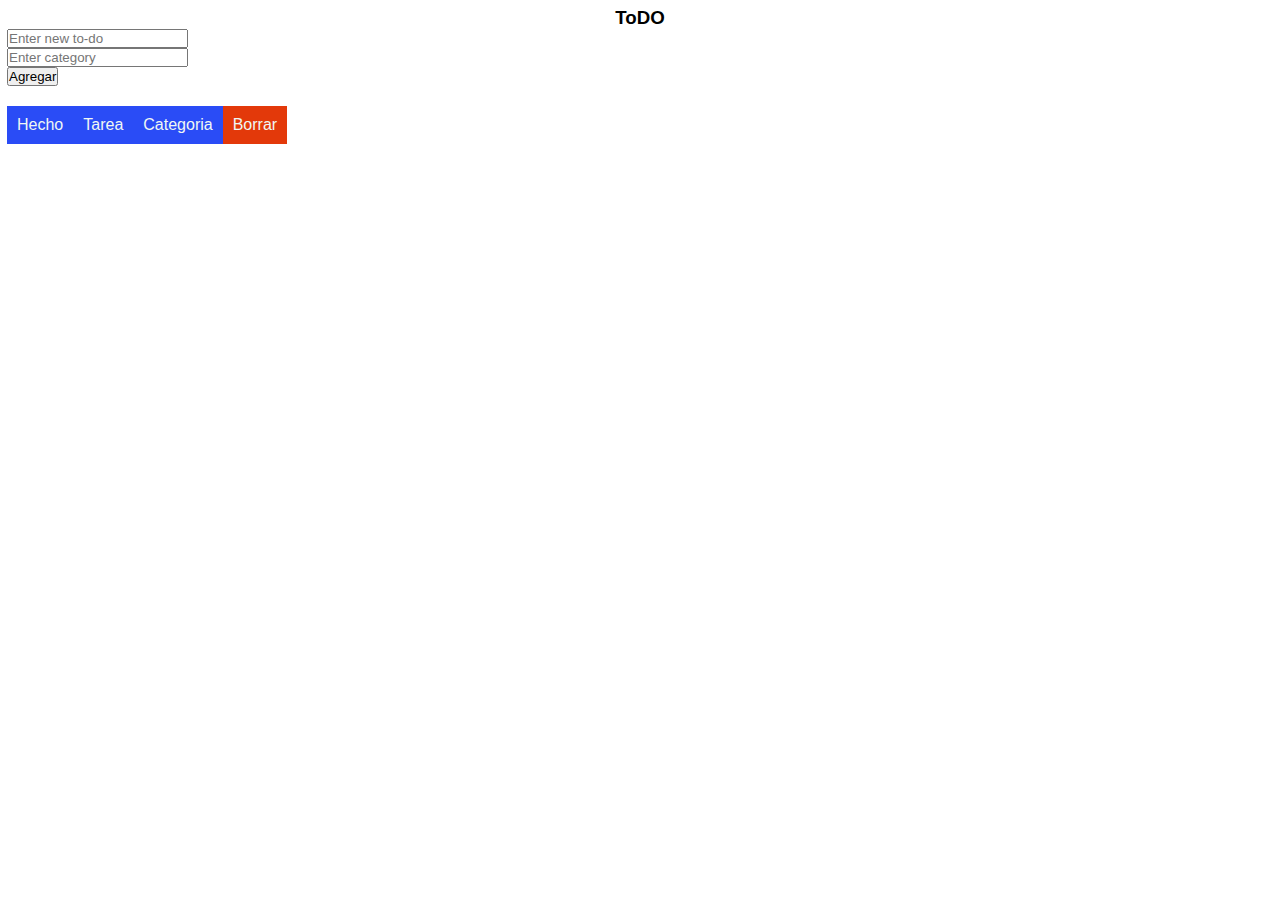
==== todo.html @ 40ce4331 "Push app to repository" ====
<!DOCTYPE html>
<html lang="en">
<head>
    <meta charset="UTF-8">
    <meta name="viewport" content="width=device-width, initial-scale=1.0">
    <!--    ToDo style  -->
    <link rel="stylesheet" href="todo.css">
    <!--    Line Awesome    -->
    <link rel="stylesheet" href="https://maxst.icons8.com/vue-static/landings/line-awesome/line-awesome/1.3.0/css/line-awesome.min.css">
    <title>ToDO </title>
</head>
<body>
    <h3>ToDO</h3>
    <!--    Inputs  -->
    <input type="text" placeholder="Enter new to-do">
    <p><input type="text" placeholder="Enter category" list="categoryList"></p>
    <button id="addBtn">Agregar</button>
    <!--<ul></ul>-->
    <datalist id="categoryList">
        <option value="Trabajo"></option>
        <option value="Personal"></option>
        <option value="Studiar"></option>
        <option value="Importante"></option>
    </datalist>    
    <table id="todoTable">
        <tr>
            <td class="colorTd firstColor center">Hecho</td>
            <td class="colorTd firstColor center">Tarea</td>
            <td class="colorTd firstColor center" >Categoria</td>
            <td id="secondColor" class="colorTd center">Borrar</td>
        </tr>
        <th></th>
    </table>
</body>
<script src="todo.js"></script>
</html>
---- todo.css ----
:root{
    --firs-color:#2A4CF6;
    --secod-color:  #E3390A;
    --third-color: #F0F7F4;
    --fourth-color: #272D2D;
    --fifth-color: #020402;
    --gradient-color: linear-gradient(90deg, hsla(217, 100%, 50%, 1) 0%, hsla(186, 100%, 69%, 1) 100%);
    --hover: #2A324B;
}
*{
    font-family: 'Segoe UI', Tahoma, Geneva, Verdana, sans-serif;
    padding: 0;
    margin: 0;
    box-sizing: border-box;
}
body{
    padding: 7px;
}
h3{
    text-align: center;
}
ul li{
    list-style: none;
    /*cursor: pointer;*/
}
i{
    font-size: 1.5 rem;
    cursor: pointer;
}
/* (~): agarra todo los nodos con esa misma etiqueta */
/* (+): solo agarra solo a un nodo con esa etiqueta*/
/*input:checked + span {
    text-decoration: line-through;
}*/
.strike{
    text-decoration: line-through;
    color: var(--fourth-color);
}

table{
    margin-top: 20px;
    border-collapse: collapse;
}
td{
    padding: 10px;
}
td.firstColor{
    background: var(--firs-color);
    color: var(--third-color);
}
td.firstColor{
    background: var(--firs-color);
    color: var(--third-color);
}
td.firstColor{
    background: var(--firs-color);
    var(--third-color);
}
td#secondColor{
    background: var(--secod-color);
    color: var(--third-color);
}
.colorTd{
    background: #F0F7F4;/*0B132B*/
    color:#020402;
    text-align: center;
    border-bottom: 1px solid white;
}

.center{
    text-align: center;
}
/*Media queries*/
@media (max-width: 500px){
    input{
        padding: 2px;
        width: 100%;
        margin-bottom: 5px;
        border: 0 2px 0 0 solid black;
    }
    button{
        width: 100%;
        background: var(--fourth-color);
        margin-top: 10px;
        border-style: none;
        padding: 5px;
        border-radius: 2px;
        color: var(--third-color);
        text-transform: uppercase ;
        transition: 600ms ease-out;
    }
    button:hover{
        background: var(--hover);
    }
    table{
        margin-top: 10px;
        width: 100%;
    }
    th{
        height: 1.5px;
    }
}
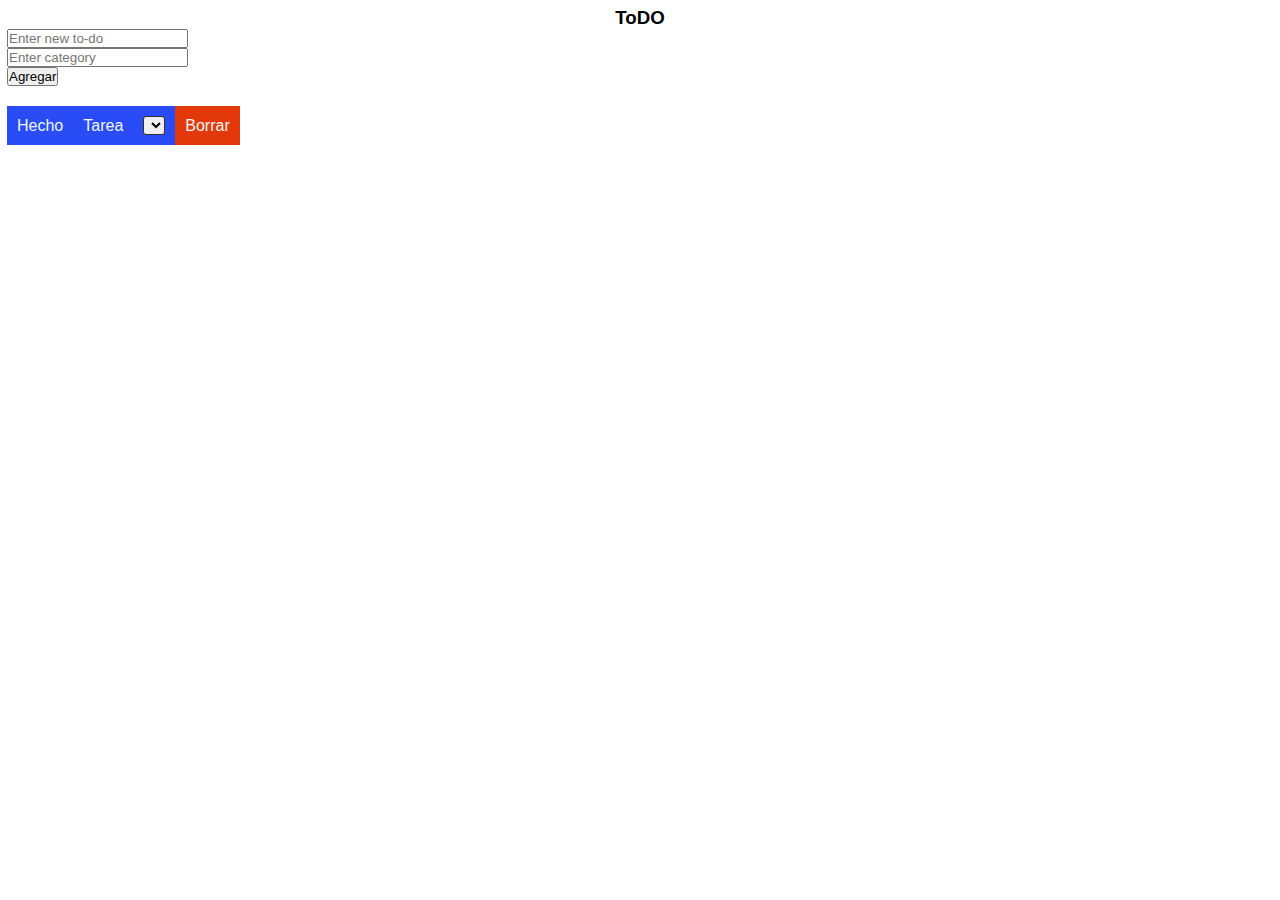
==== commit 35fbb694: "added category selection for default categories or new categories entered by user and a task filter " ====
--- a/todo.html
+++ b/todo.html
@@ -19,17 +19,18 @@
     <datalist id="categoryList">
         <option value="Trabajo"></option>
         <option value="Personal"></option>
-        <option value="Studiar"></option>
+        <option value="Estudiar"></option>
         <option value="Importante"></option>
     </datalist>    
     <table id="todoTable">
         <tr>
             <td class="colorTd firstColor center">Hecho</td>
             <td class="colorTd firstColor center">Tarea</td>
-            <td class="colorTd firstColor center" >Categoria</td>
+            <td class="colorTd firstColor center" ><select id="categoryFilter" >
+                <!--<option id="defaultCat" value="Categoria" enabled>Categoria</option>-->
+            </select></td>
             <td id="secondColor" class="colorTd center">Borrar</td>
         </tr>
-        <th></th>
     </table>
 </body>
 <script src="todo.js"></script>
--- a/todo.css
+++ b/todo.css
@@ -2,8 +2,10 @@
     --firs-color:#2A4CF6;
     --secod-color:  #E3390A;
     --third-color: #F0F7F4;
+    --light-third-color: #F7F7F2;
     --fourth-color: #272D2D;
     --fifth-color: #020402;
+    --border-color: 1px solid #2F2F2F;  
     --gradient-color: linear-gradient(90deg, hsla(217, 100%, 50%, 1) 0%, hsla(186, 100%, 69%, 1) 100%);
     --hover: #2A324B;
 }
@@ -54,14 +56,14 @@
 }
 td.firstColor{
     background: var(--firs-color);
-    var(--third-color);
+    color : var(--third-color);
 }
 td#secondColor{
     background: var(--secod-color);
     color: var(--third-color);
 }
 .colorTd{
-    background: #F0F7F4;/*0B132B*/
+    background:var(--light-third-color);/*0B132B*/
     color:#020402;
     text-align: center;
     border-bottom: 1px solid white;
@@ -69,6 +71,16 @@
 
 .center{
     text-align: center;
+}
+select{
+    border-radius: 3px;
+    border: var(--border-color);
+    color: var(--fifth-color);
+}
+#defaultCat{
+    background: var(--fourth-color);
+    color: var(--third-color);
+    
 }
 /*Media queries*/
 @media (max-width: 500px){
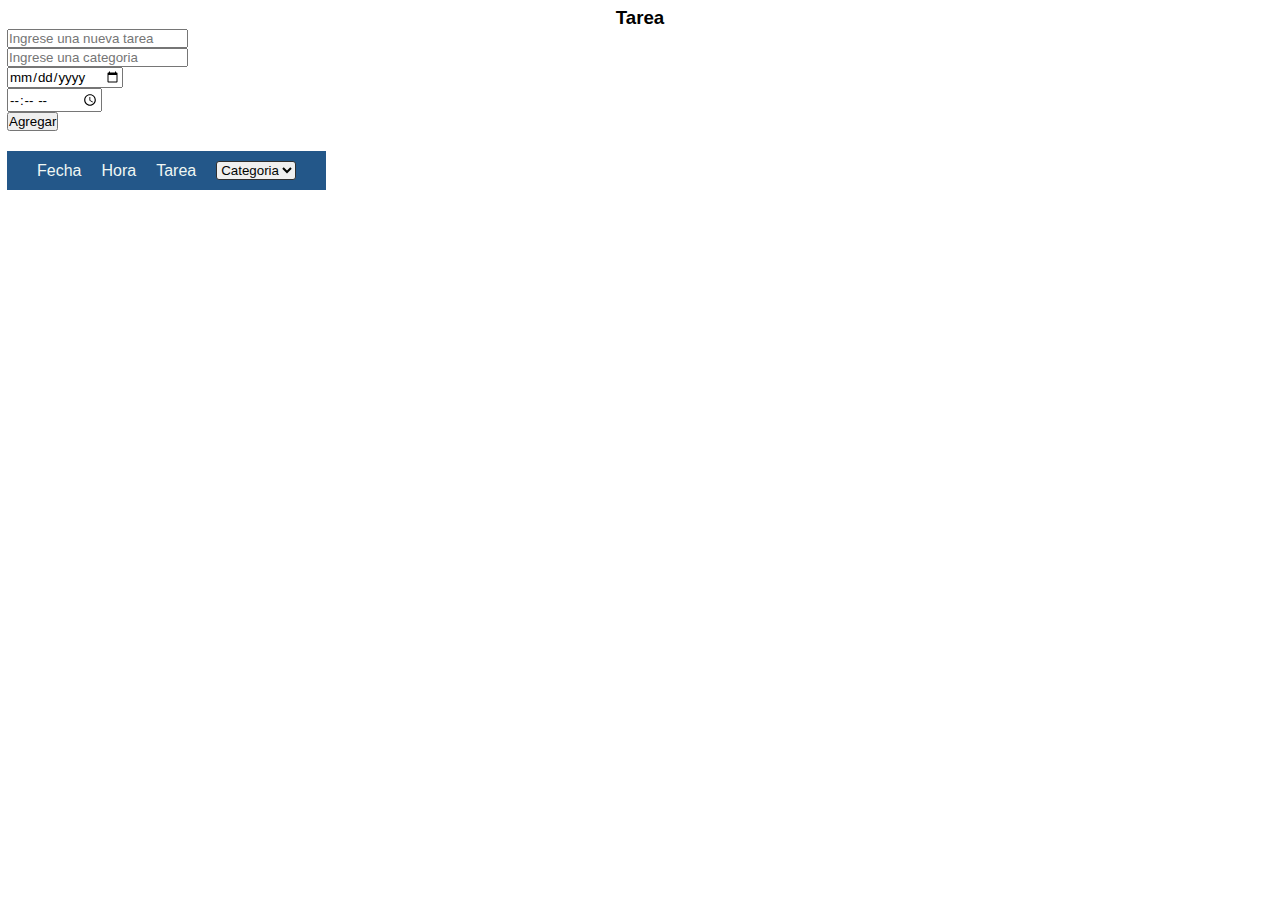
==== commit dded88c5: "The functions that saved the tasks in the local storage are finished, if a task is deleted it is als" ====
--- a/todo.html
+++ b/todo.html
@@ -7,29 +7,32 @@
     <link rel="stylesheet" href="todo.css">
     <!--    Line Awesome    -->
     <link rel="stylesheet" href="https://maxst.icons8.com/vue-static/landings/line-awesome/line-awesome/1.3.0/css/line-awesome.min.css">
-    <title>ToDO </title>
+    <title>To-do APP </title>
 </head>
 <body>
-    <h3>ToDO</h3>
+    <h3>Tarea</h3>
     <!--    Inputs  -->
-    <input type="text" placeholder="Enter new to-do">
-    <p><input type="text" placeholder="Enter category" list="categoryList"></p>
-    <button id="addBtn">Agregar</button>
+    <input type="text" placeholder="Ingrese una nueva tarea">
+    <p><input type="text" placeholder="Ingrese una categoria" list="categoryList"></p>
     <!--<ul></ul>-->
     <datalist id="categoryList">
         <option value="Trabajo"></option>
         <option value="Personal"></option>
         <option value="Estudiar"></option>
         <option value="Importante"></option>
-    </datalist>    
+    </datalist>
+    <p><input type="date" name="" id="dateInput"></p>
+    <p><input type="time" name="" id="timeInput"></p>
+    <button id="addBtn">Agregar</button>    
     <table id="todoTable">
         <tr>
-            <td class="colorTd firstColor center">Hecho</td>
+            <td class="colorTd firstColor center"><i class="las la-tasks"></i></i></td>
+            <td class="colorTd firstColor center">Fecha</td>
+            <td class="colorTd firstColor center">Hora</td>
             <td class="colorTd firstColor center">Tarea</td>
             <td class="colorTd firstColor center" ><select id="categoryFilter" >
-                <!--<option id="defaultCat" value="Categoria" enabled>Categoria</option>-->
             </select></td>
-            <td id="secondColor" class="colorTd center">Borrar</td>
+            <td  class="colorTd firstColor center"><i class="lar la-times-circle"></i></td>
         </tr>
     </table>
 </body>
--- a/todo.css
+++ b/todo.css
@@ -1,6 +1,6 @@
 :root{
-    --firs-color:#2A4CF6;
-    --secod-color:  #E3390A;
+    --firs-color:#235789;
+    --secod-color:  #C1292E;
     --third-color: #F0F7F4;
     --light-third-color: #F7F7F2;
     --fourth-color: #272D2D;
@@ -58,10 +58,7 @@
     background: var(--firs-color);
     color : var(--third-color);
 }
-td#secondColor{
-    background: var(--secod-color);
-    color: var(--third-color);
-}
+
 .colorTd{
     background:var(--light-third-color);/*0B132B*/
     color:#020402;
@@ -81,6 +78,9 @@
     background: var(--fourth-color);
     color: var(--third-color);
     
+}
+.eliminar{
+    color: var(--secod-color);
 }
 /*Media queries*/
 @media (max-width: 500px){
@@ -111,4 +111,7 @@
     th{
         height: 1.5px;
     }
+    i{
+        font-size: 1.5rem;
+    }
 }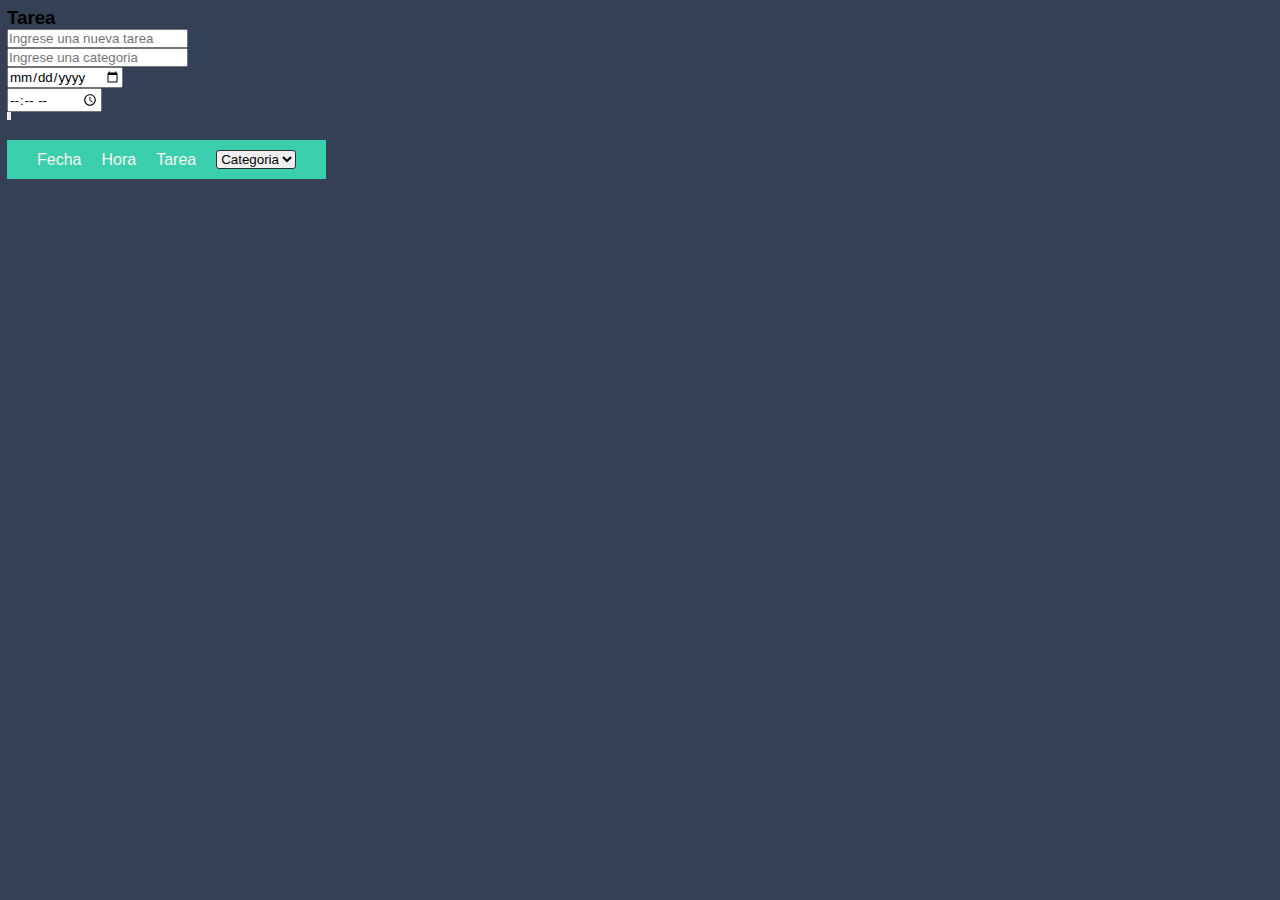
==== commit 6f90e307: "Color palette changed, the responsive design of the application began" ====
--- a/todo.html
+++ b/todo.html
@@ -11,9 +11,10 @@
 </head>
 <body>
     <h3>Tarea</h3>
-    <!--    Inputs  -->
-    <input type="text" placeholder="Ingrese una nueva tarea">
-    <p><input type="text" placeholder="Ingrese una categoria" list="categoryList"></p>
+    <div class="container">
+        <!--    Inputs  -->
+        <input type="text" placeholder="Ingrese una nueva tarea">
+        <input type="text" placeholder="Ingrese una categoria" list="categoryList">
     <!--<ul></ul>-->
     <datalist id="categoryList">
         <option value="Trabajo"></option>
@@ -21,16 +22,20 @@
         <option value="Estudiar"></option>
         <option value="Importante"></option>
     </datalist>
-    <p><input type="date" name="" id="dateInput"></p>
-    <p><input type="time" name="" id="timeInput"></p>
-    <button id="addBtn">Agregar</button>    
+    <input type="date" name="" id="dateInput">
+    <input type="time" name="" id="timeInput">
+    <!-- Buttons -->
+        <button id="addBtn"><i class="las la-plus space"></i></button>
+        <button id="sortBtn"><i class="las la-sort-amount-down-alt space"></i></button>
+    </div>
+
     <table id="todoTable">
         <tr>
-            <td class="colorTd firstColor center"><i class="las la-tasks"></i></i></td>
-            <td class="colorTd firstColor center">Fecha</td>
-            <td class="colorTd firstColor center">Hora</td>
-            <td class="colorTd firstColor center">Tarea</td>
-            <td class="colorTd firstColor center" ><select id="categoryFilter" >
+            <td class="firstColor center"><i class="las la-tasks"></i></i></td>
+            <td class="firstColor center">Fecha</td>
+            <td class="firstColor center">Hora</td>
+            <td class="firstColor center">Tarea</td>
+            <td class="firstColor center" ><select id="categoryFilter" >
             </select></td>
             <td  class="colorTd firstColor center"><i class="lar la-times-circle"></i></td>
         </tr>
--- a/todo.css
+++ b/todo.css
@@ -1,13 +1,15 @@
 :root{
-    --firs-color:#235789;
-    --secod-color:  #C1292E;
-    --third-color: #F0F7F4;
-    --light-third-color: #F7F7F2;
-    --fourth-color: #272D2D;
-    --fifth-color: #020402;
+    --body-color: #344055;
+    --first-color:#FAF33E;
+    --second-color:  #A7C3F6;
+    --third-color: #3BCEAC;
+    --light-color: #F7F7F2;
+    --medium-color: #272D2D;
+    --dark-color: #020402;
+    --border-color-one: #2EC4B6;
+    --border-color-two: #92B4F4;
+    --line-trough-color: #757083;
     --border-color: 1px solid #2F2F2F;  
-    --gradient-color: linear-gradient(90deg, hsla(217, 100%, 50%, 1) 0%, hsla(186, 100%, 69%, 1) 100%);
-    --hover: #2A324B;
 }
 *{
     font-family: 'Segoe UI', Tahoma, Geneva, Verdana, sans-serif;
@@ -17,17 +19,20 @@
 }
 body{
     padding: 7px;
+    background: var(--body-color);
 }
 h3{
-    text-align: center;
+    text-align: left;
 }
-ul li{
-    list-style: none;
-    /*cursor: pointer;*/
+.container{
+    display: flex;
+    flex-wrap: wrap;
+    justify-content: space-between;
+    align-items: flex-start;
+    flex-direction: column;
 }
 i{
     font-size: 1.5 rem;
-    cursor: pointer;
 }
 /* (~): agarra todo los nodos con esa misma etiqueta */
 /* (+): solo agarra solo a un nodo con esa etiqueta*/
@@ -36,9 +41,8 @@
 }*/
 .strike{
     text-decoration: line-through;
-    color: var(--fourth-color);
+    color: var(--line-trough-color)!important;
 }
-
 table{
     margin-top: 20px;
     border-collapse: collapse;
@@ -47,62 +51,101 @@
     padding: 10px;
 }
 td.firstColor{
-    background: var(--firs-color);
-    color: var(--third-color);
+    border-bottom: 3px solid var(--body-color);
+    
+    background: var(--third-color);
+    /*background: var(--first-color);
+    color: var(--third-color);*/
+    color: var(--light-color);
 }
-td.firstColor{
-    background: var(--firs-color);
-    color: var(--third-color);
+.colorTd{
+    background:var(--second-color);/*0B132B*/
+    color:var(--light-color);
+    text-align: center;
+    border-bottom: 1px solid var(--body-color);
 }
-td.firstColor{
-    background: var(--firs-color);
-    color : var(--third-color);
-}
-
-.colorTd{
-    background:var(--light-third-color);/*0B132B*/
-    color:#020402;
-    text-align: center;
-    border-bottom: 1px solid white;
-}
-
 .center{
     text-align: center;
 }
 select{
     border-radius: 3px;
     border: var(--border-color);
-    color: var(--fifth-color);
-}
-#defaultCat{
-    background: var(--fourth-color);
-    color: var(--third-color);
-    
+    color: var(--dark-color);
 }
 .eliminar{
-    color: var(--secod-color);
+    color: var(--second-color);
 }
-/*Media queries*/
-@media (max-width: 500px){
+button{
+    cursor: pointer;
+}
+/*Media queries*/ 
+
+/* 
+===================
+    MOBILE FIRST 
+===================*/
+@media (max-width: 767px){
+    h3{
+        text-align: center;
+        color: var(--light-color);
+        margin-bottom: 5px;
+    }
+    .container{
+        flex-direction: row;
+    }
     input{
-        padding: 2px;
+        padding: 6px 10px;
         width: 100%;
-        margin-bottom: 5px;
-        border: 0 2px 0 0 solid black;
+        margin-bottom: 10px;
+        border: none;
+        border-radius: 20px;
+        outline: none;
+        font-size: 1em;
     }
-    button{
-        width: 100%;
-        background: var(--fourth-color);
-        margin-top: 10px;
-        border-style: none;
-        padding: 5px;
-        border-radius: 2px;
-        color: var(--third-color);
+    input:hover{
+        background: var(--first-color);
+        color: var(--dark-color);
+    }
+    input[placeholder]::after{
+        content: '';
+        color: var(--light-color);
+        font-style: normal;
+        font-weight: 300;
+    }
+    input#dateInput{
+        width: 35%;
+    }
+    input#timeInput{
+        width: 20%;
+    }
+    button#addBtn{
+        background: var(--border-color-one);
+        color: var(--light-color);
+        font-size: 1em;
+        padding: 5px; /*top left bottom right*/ 
         text-transform: uppercase ;
+        border-radius: 50%;
+        border: none;
+        outline: none;
         transition: 600ms ease-out;
     }
-    button:hover{
-        background: var(--hover);
+    button#sortBtn{
+        background: var(--border-color-two);
+        color: var(--light-color);
+        width: 20%;
+        padding: 5px 0 5px 0; /*top left bottom right*/ 
+        text-transform: uppercase;
+        border: none;
+        border-radius: 45px;
+        outline: none;
+        
+        transition: 600ms ease-out;
+    }
+    button#addBtn:hover{
+        
+    }
+    button#sortBtn:hover{
+        
     }
     table{
         margin-top: 10px;
@@ -114,4 +157,37 @@
     i{
         font-size: 1.5rem;
     }
-}+}
+@media screen and (min-width: 768px) and
+(max-width: 1023px){
+    input{
+        width: 100%;
+        margin-bottom: 15px;
+        padding: 5px;
+        border: none;
+        color: var(--medium-color);
+        border-bottom: 2px solid var(--first-color);
+        border-right: 5px solid var(--first-color);
+        outline: none;
+    }
+    button{
+        padding: 5px;
+        border-radius: 2px;
+        border: 1px solid var(--dark-color);
+        width: 49.6%;
+        right: 0;
+        transition: 600ms ease-out;
+        text-transform: uppercase;
+    }
+    button#addBtn{
+        border: 2px solid var(--border-color-one);
+        color: var(--border-color-one);
+    }
+    button#sortBtn{
+        border: 2px solid var(--border-color-two);
+        color: var(--border-color-two);
+    }
+    th{
+        color: #C1292E;
+    }
+}
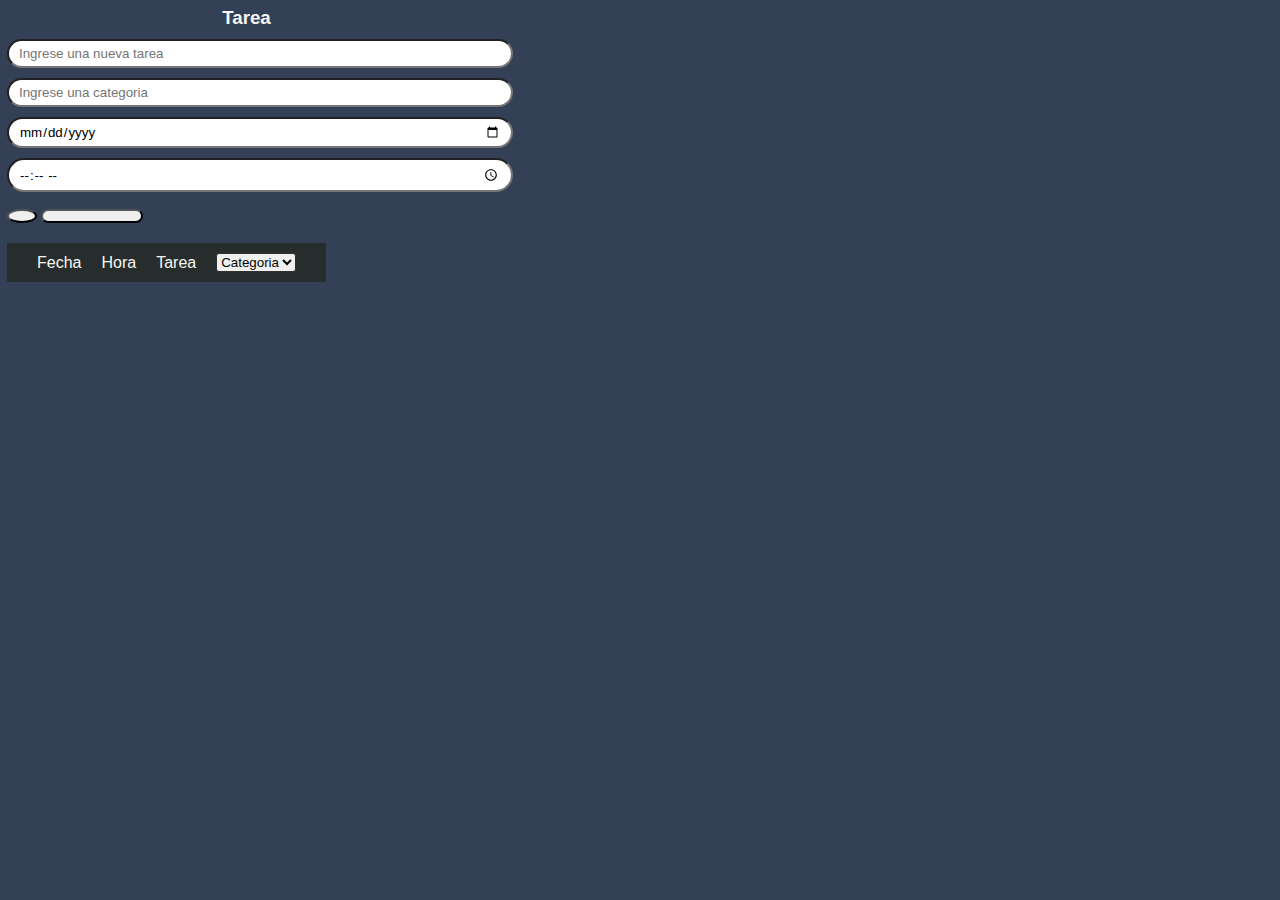
==== commit 03b80e75: "The color palette on mobile devices was updated, and the rest of the resolutions started." ====
--- a/todo.html
+++ b/todo.html
@@ -12,21 +12,27 @@
 <body>
     <h3>Tarea</h3>
     <div class="container">
-        <!--    Inputs  -->
+        <div class="containerNew">
+            <!--    Inputs  -->
         <input type="text" placeholder="Ingrese una nueva tarea">
         <input type="text" placeholder="Ingrese una categoria" list="categoryList">
-    <!--<ul></ul>-->
+        </div> 
     <datalist id="categoryList">
         <option value="Trabajo"></option>
         <option value="Personal"></option>
         <option value="Estudiar"></option>
         <option value="Importante"></option>
     </datalist>
-    <input type="date" name="" id="dateInput">
-    <input type="time" name="" id="timeInput">
+    <div class="containerInputs">
+        <input type="date" name="" id="dateInput">
+        <input type="time" name="" id="timeInput">
+    </div>
+    
     <!-- Buttons -->
+    <div class="containerBtn">
         <button id="addBtn"><i class="las la-plus space"></i></button>
         <button id="sortBtn"><i class="las la-sort-amount-down-alt space"></i></button>
+    </div>    
     </div>
 
     <table id="todoTable">
--- a/todo.css
+++ b/todo.css
@@ -22,13 +22,41 @@
     background: var(--body-color);
 }
 h3{
-    text-align: left;
+    margin-left: 17%;
+    color: var(--light-color);
+    margin-bottom: 10px;
+}
+input{
+    width: 40%;
+    margin-bottom: 10px;
+    border-radius: 20px;
+    padding: 5px 10px;
+}
+
+button#addBtn{
+    width: 30px;
+    padding: 5px;
+    border-radius: 50%;
+}
+.containerBtn{
+    width: 40%;
+}
+button#sortBtn{
+    width: 20%;
+    padding: 5px;
+    border-radius: 20px;
 }
 .container{
     display: flex;
     flex-wrap: wrap;
-    justify-content: space-between;
-    align-items: flex-start;
+    flex-direction: column;
+}
+.containerNew{
+    display: flex;
+    flex-direction: column;
+}
+.containerInputs{
+    display: flex;
     flex-direction: column;
 }
 i{
@@ -53,14 +81,14 @@
 td.firstColor{
     border-bottom: 3px solid var(--body-color);
     
-    background: var(--third-color);
+    background: var(--medium-color);
     /*background: var(--first-color);
     color: var(--third-color);*/
     color: var(--light-color);
 }
 .colorTd{
-    background:var(--second-color);/*0B132B*/
-    color:var(--light-color);
+    background:var(--light-color);/*0B132B*/
+    color:var(--dark-color);
     text-align: center;
     border-bottom: 1px solid var(--body-color);
 }
@@ -86,12 +114,10 @@
 ===================*/
 @media (max-width: 767px){
     h3{
+        margin: 0;
         text-align: center;
         color: var(--light-color);
-        margin-bottom: 5px;
-    }
-    .container{
-        flex-direction: row;
+        margin-bottom: 10px;
     }
     input{
         padding: 6px 10px;
@@ -113,39 +139,66 @@
         font-weight: 300;
     }
     input#dateInput{
+        width: 55%;
+        height: 40px;
+    }
+    input#timeInput{
         width: 35%;
-    }
-    input#timeInput{
-        width: 20%;
-    }
+        height: 40px;
+    }
+    .container{
+        flex-direction: row;
+    }
+    .containerNew{
+        width: 100%;
+        display: flex;
+        flex-direction: column;
+    }
+    .containerInputs{
+        display: flex;
+        justify-content: space-between;
+        flex-direction: row;
+        width: 70%;
+}
+    .containerBtn{  
+        display: flex;
+        flex-direction: row;
+        justify-content: space-evenly;
+        width: 30%;
+}
     button#addBtn{
-        background: var(--border-color-one);
-        color: var(--light-color);
+        width: 40px;
+        height: 40px;
+        background: var(--body-color);
+        color: var(--third-color);
+        border: 2.7px solid var(--third-color);
         font-size: 1em;
         padding: 5px; /*top left bottom right*/ 
         text-transform: uppercase ;
         border-radius: 50%;
-        border: none;
         outline: none;
         transition: 600ms ease-out;
     }
     button#sortBtn{
-        background: var(--border-color-two);
-        color: var(--light-color);
-        width: 20%;
+        height: 40px;
+        background: var(--body-color);
+        color: var(--border-color-two);
+        border: 2.5px solid var(--border-color-two);
+        width: 50%;
         padding: 5px 0 5px 0; /*top left bottom right*/ 
         text-transform: uppercase;
-        border: none;
         border-radius: 45px;
         outline: none;
         
         transition: 600ms ease-out;
     }
     button#addBtn:hover{
-        
+        background: var(--border-color-one);
+        color: var(--light-color);
     }
     button#sortBtn:hover{
-        
+        background: var(--border-color-two);
+        color: var(--light-color);
     }
     table{
         margin-top: 10px;
